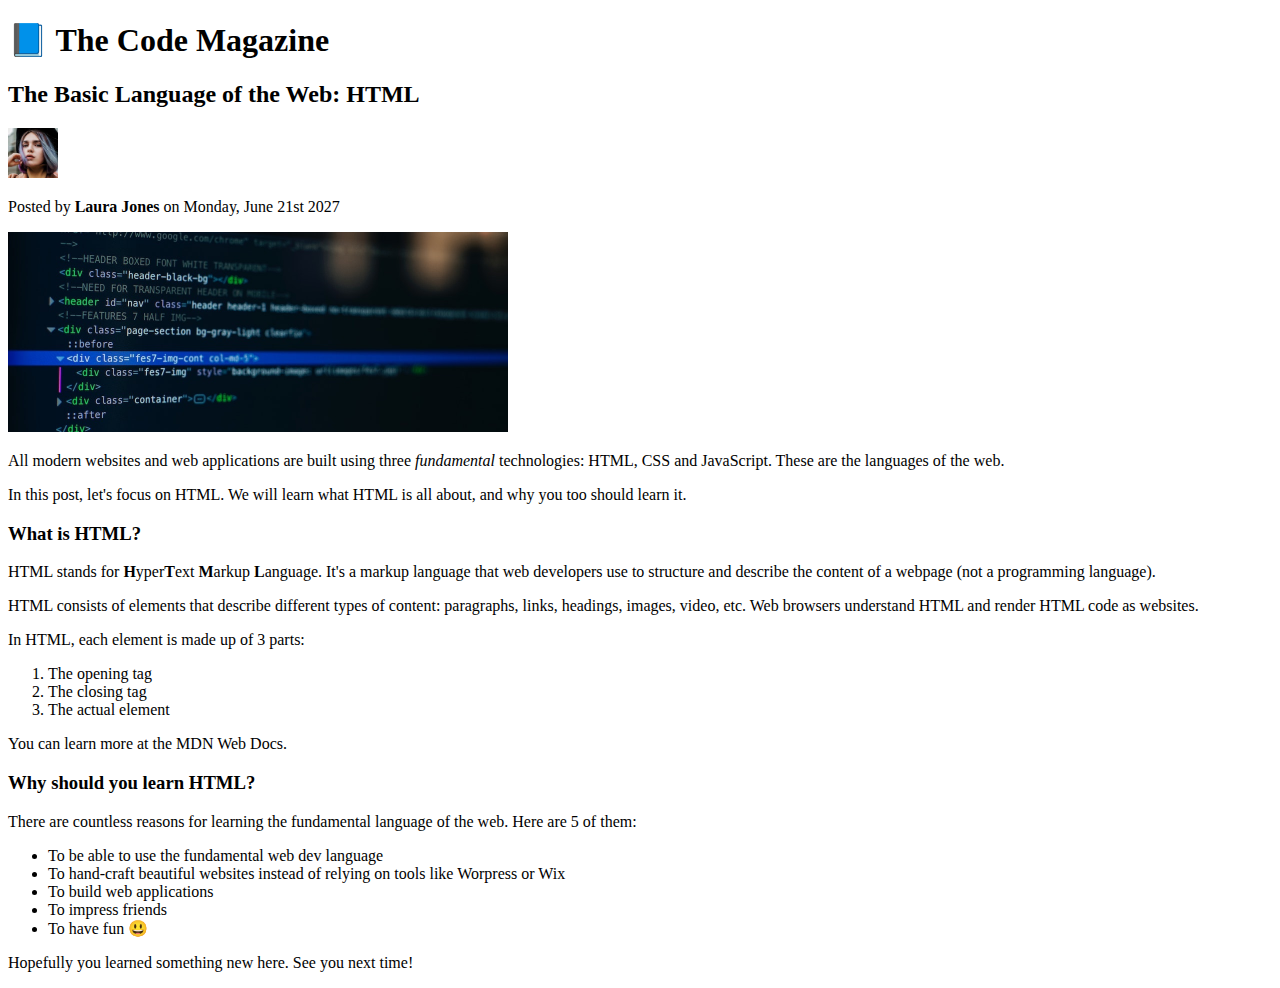
==== 02-HTML-Fundamentals/index.html @ 0f249368 "Adding HTML Fundamentals Folder" ====
<!DOCTYPE html>
<html lang="en">
  <head>
    <meta charset="UTF-8" />
    <title>The Basic Language of the Web: HTML</title>
  </head>

  <body>
    <!-- <h1>The Basic Language of the Web: HTML</h1>
        <h2>The Basic Language of the Web: HTML</h2>
        <h3>The Basic Language of the Web: HTML</h3>
        <h4>The Basic Language of the Web: HTML</h4>
        <h5>The Basic Language of the Web: HTML</h5>
        <h6>The Basic Language of the Web: HTML</h6> 
    -->

    <h1>📘 The Code Magazine</h1>
    <h2>The Basic Language of the Web: HTML</h2>

    <img
      src="laura-jones.jpg"
      alt="Headshot of Laura Jones"
      width="50"
      height="50"
    />

    <p>Posted by <strong>Laura Jones</strong> on Monday, June 21st 2027</p>

    <img
      src="post-img.jpg"
      alt="HTML code in the screen"
      width="500"
      height="200"
    />
    <p>
      All modern websites and web applications are built using three
      <em>fundamental</em>
      technologies: HTML, CSS and JavaScript. These are the languages of the
      web.
    </p>

    <p>
      In this post, let's focus on HTML. We will learn what HTML is all about,
      and why you too should learn it.
    </p>

    <h3>What is HTML?</h3>
    <p>
      HTML stands for <strong>H</strong>yper<strong>T</strong>ext
      <strong>M</strong>arkup <strong>L</strong>anguage. It's a markup language
      that web developers use to structure and describe the content of a webpage
      (not a programming language).
    </p>

    <p>
      HTML consists of elements that describe different types of content:
      paragraphs, links, headings, images, video, etc. Web browsers understand
      HTML and render HTML code as websites.
    </p>

    <p>In HTML, each element is made up of 3 parts:</p>

    <ol>
      <li>The opening tag</li>
      <li>The closing tag</li>
      <li>The actual element</li>
    </ol>

    <p>You can learn more at the MDN Web Docs.</p>

    <h3>Why should you learn HTML?</h3>

    <p>
      There are countless reasons for learning the fundamental language of the
      web. Here are 5 of them:
    </p>

    <ul>
      <li>To be able to use the fundamental web dev language</li>
      <li>
        To hand-craft beautiful websites instead of relying on tools like
        Worpress or Wix
      </li>
      <li>To build web applications</li>
      <li>To impress friends</li>
      <li>To have fun 😃</li>
    </ul>

    <p>Hopefully you learned something new here. See you next time!</p>
  </body>
</html>
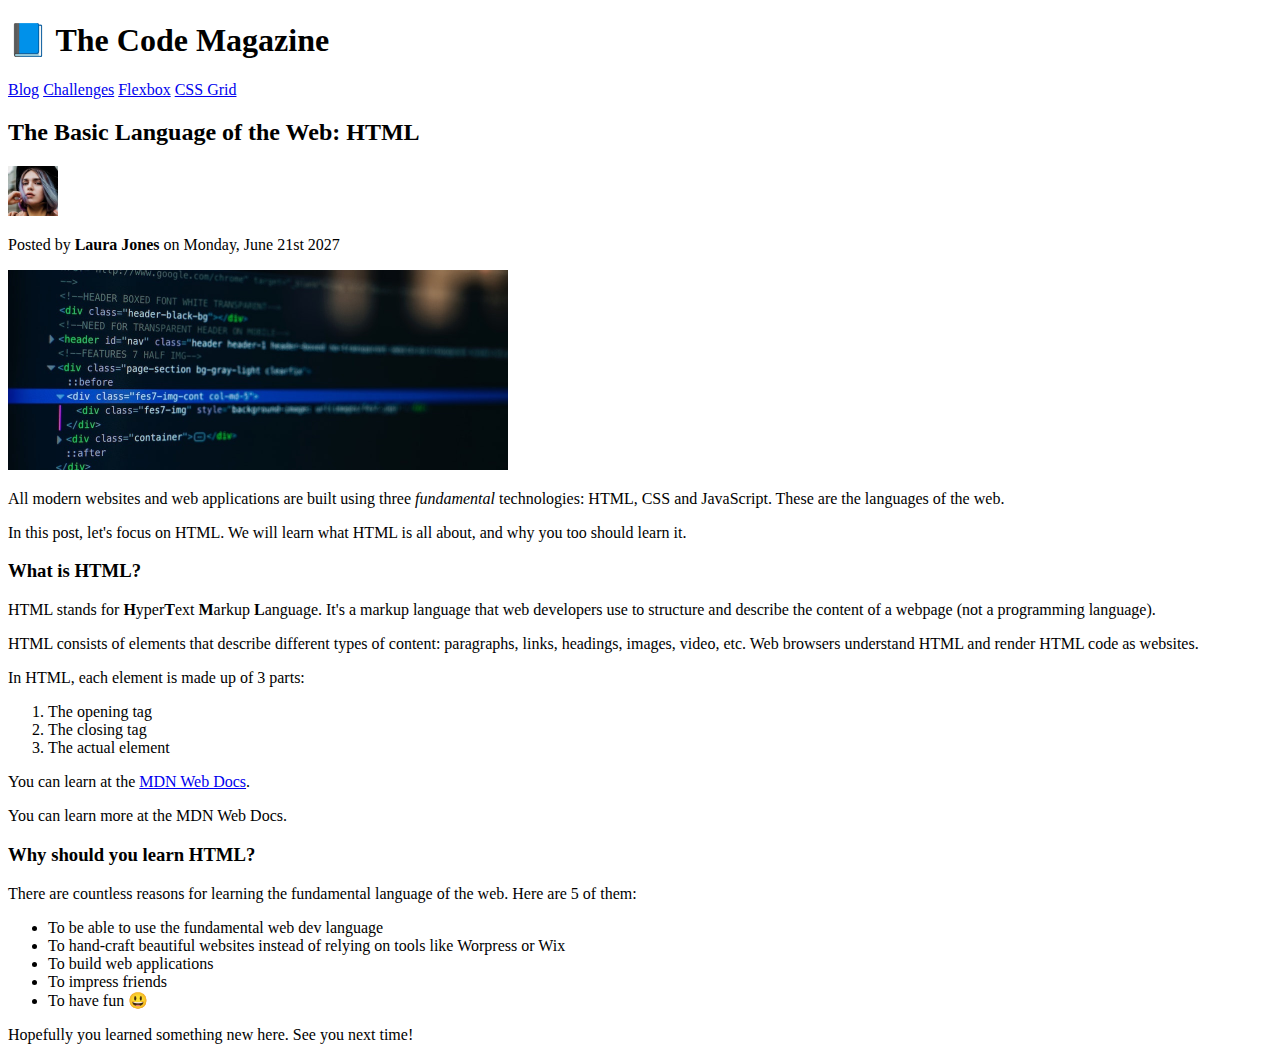
==== commit e0dec016: "Add hyperlinks" ====
--- a/02-HTML-Fundamentals/index.html
+++ b/02-HTML-Fundamentals/index.html
@@ -15,6 +15,12 @@
     -->
 
     <h1>📘 The Code Magazine</h1>
+
+    <a href="blog.html">Blog</a>
+    <a href="#">Challenges</a>
+    <a href="#">Flexbox</a>
+    <a href="#">CSS Grid</a>
+
     <h2>The Basic Language of the Web: HTML</h2>
 
     <img
@@ -66,6 +72,13 @@
       <li>The actual element</li>
     </ol>
 
+    <p>
+      You can learn at the
+      <a href="https://developer.mozilla.org/en-US/" target="_blank"
+        >MDN Web Docs</a
+      >.
+    </p>
+
     <p>You can learn more at the MDN Web Docs.</p>
 
     <h3>Why should you learn HTML?</h3>
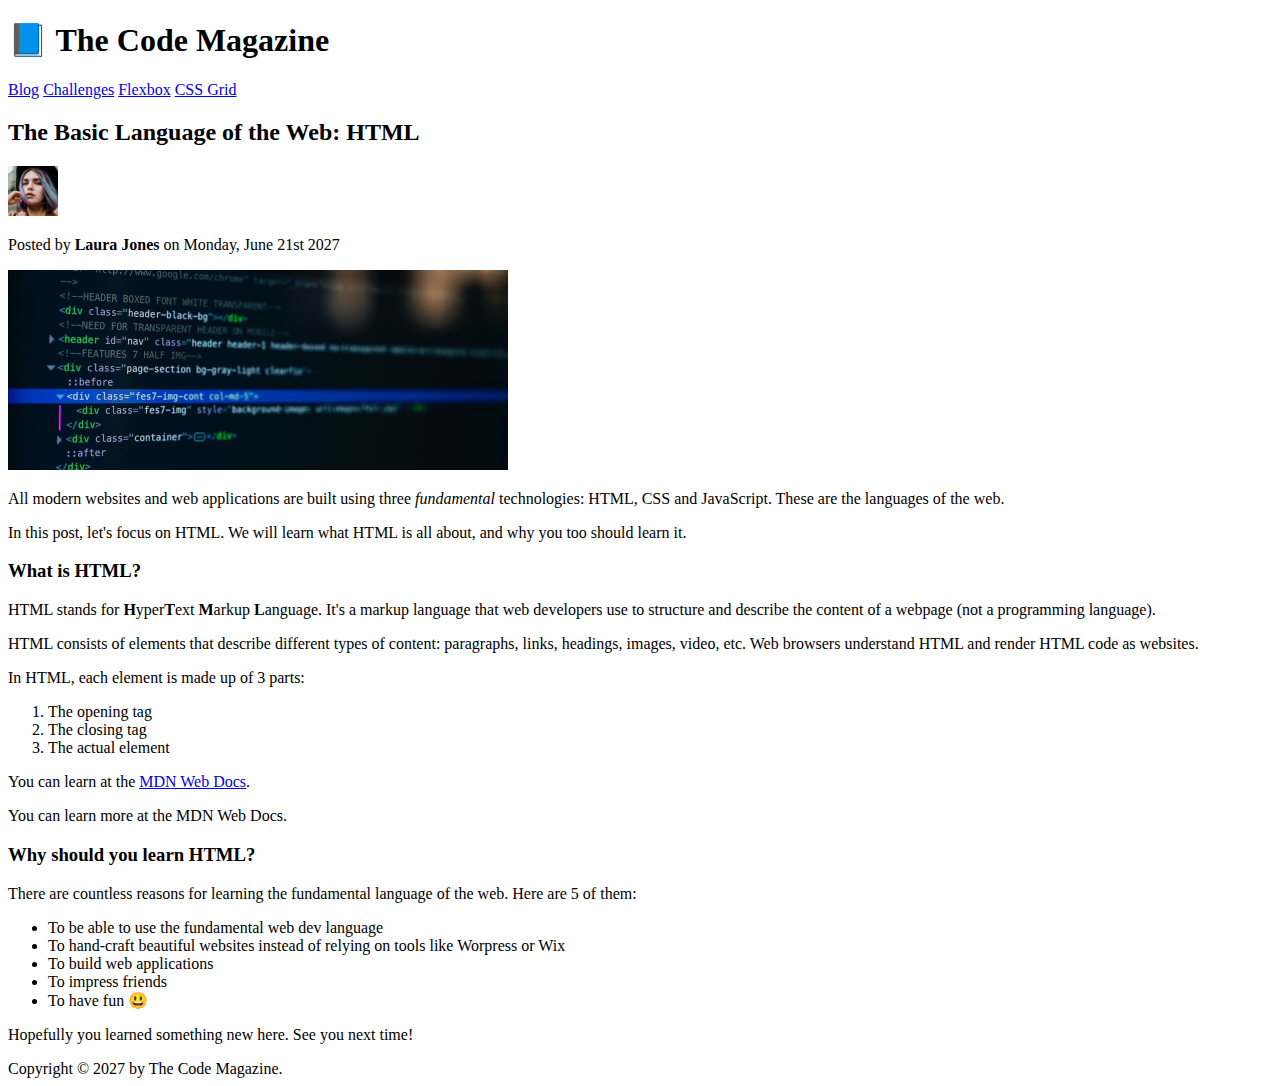
==== commit f47e70aa: "Giving Structure on the page" ====
--- a/02-HTML-Fundamentals/index.html
+++ b/02-HTML-Fundamentals/index.html
@@ -14,91 +14,101 @@
         <h6>The Basic Language of the Web: HTML</h6> 
     -->
 
-    <h1>📘 The Code Magazine</h1>
+    <header>
+      <h1>📘 The Code Magazine</h1>
 
-    <a href="blog.html">Blog</a>
-    <a href="#">Challenges</a>
-    <a href="#">Flexbox</a>
-    <a href="#">CSS Grid</a>
+      <nav>
+        <a href="blog.html">Blog</a>
+        <a href="#">Challenges</a>
+        <a href="#">Flexbox</a>
+        <a href="#">CSS Grid</a>
+      </nav>
+    </header>
 
-    <h2>The Basic Language of the Web: HTML</h2>
+    <article>
+      <header>
+        <h2>The Basic Language of the Web: HTML</h2>
 
-    <img
-      src="laura-jones.jpg"
-      alt="Headshot of Laura Jones"
-      width="50"
-      height="50"
-    />
+        <img
+          src="laura-jones.jpg"
+          alt="Headshot of Laura Jones"
+          width="50"
+          height="50"
+        />
 
-    <p>Posted by <strong>Laura Jones</strong> on Monday, June 21st 2027</p>
+        <p>Posted by <strong>Laura Jones</strong> on Monday, June 21st 2027</p>
 
-    <img
-      src="post-img.jpg"
-      alt="HTML code in the screen"
-      width="500"
-      height="200"
-    />
-    <p>
-      All modern websites and web applications are built using three
-      <em>fundamental</em>
-      technologies: HTML, CSS and JavaScript. These are the languages of the
-      web.
-    </p>
+        <img
+          src="post-img.jpg"
+          alt="HTML code in the screen"
+          width="500"
+          height="200"
+        />
+      </header>
 
-    <p>
-      In this post, let's focus on HTML. We will learn what HTML is all about,
-      and why you too should learn it.
-    </p>
+      <p>
+        All modern websites and web applications are built using three
+        <em>fundamental</em>
+        technologies: HTML, CSS and JavaScript. These are the languages of the
+        web.
+      </p>
 
-    <h3>What is HTML?</h3>
-    <p>
-      HTML stands for <strong>H</strong>yper<strong>T</strong>ext
-      <strong>M</strong>arkup <strong>L</strong>anguage. It's a markup language
-      that web developers use to structure and describe the content of a webpage
-      (not a programming language).
-    </p>
+      <p>
+        In this post, let's focus on HTML. We will learn what HTML is all about,
+        and why you too should learn it.
+      </p>
 
-    <p>
-      HTML consists of elements that describe different types of content:
-      paragraphs, links, headings, images, video, etc. Web browsers understand
-      HTML and render HTML code as websites.
-    </p>
+      <h3>What is HTML?</h3>
+      <p>
+        HTML stands for <strong>H</strong>yper<strong>T</strong>ext
+        <strong>M</strong>arkup <strong>L</strong>anguage. It's a markup
+        language that web developers use to structure and describe the content
+        of a webpage (not a programming language).
+      </p>
 
-    <p>In HTML, each element is made up of 3 parts:</p>
+      <p>
+        HTML consists of elements that describe different types of content:
+        paragraphs, links, headings, images, video, etc. Web browsers understand
+        HTML and render HTML code as websites.
+      </p>
 
-    <ol>
-      <li>The opening tag</li>
-      <li>The closing tag</li>
-      <li>The actual element</li>
-    </ol>
+      <p>In HTML, each element is made up of 3 parts:</p>
 
-    <p>
-      You can learn at the
-      <a href="https://developer.mozilla.org/en-US/" target="_blank"
-        >MDN Web Docs</a
-      >.
-    </p>
+      <ol>
+        <li>The opening tag</li>
+        <li>The closing tag</li>
+        <li>The actual element</li>
+      </ol>
 
-    <p>You can learn more at the MDN Web Docs.</p>
+      <p>
+        You can learn at the
+        <a href="https://developer.mozilla.org/en-US/" target="_blank"
+          >MDN Web Docs</a
+        >.
+      </p>
 
-    <h3>Why should you learn HTML?</h3>
+      <p>You can learn more at the MDN Web Docs.</p>
 
-    <p>
-      There are countless reasons for learning the fundamental language of the
-      web. Here are 5 of them:
-    </p>
+      <h3>Why should you learn HTML?</h3>
 
-    <ul>
-      <li>To be able to use the fundamental web dev language</li>
-      <li>
-        To hand-craft beautiful websites instead of relying on tools like
-        Worpress or Wix
-      </li>
-      <li>To build web applications</li>
-      <li>To impress friends</li>
-      <li>To have fun 😃</li>
-    </ul>
+      <p>
+        There are countless reasons for learning the fundamental language of the
+        web. Here are 5 of them:
+      </p>
 
-    <p>Hopefully you learned something new here. See you next time!</p>
+      <ul>
+        <li>To be able to use the fundamental web dev language</li>
+        <li>
+          To hand-craft beautiful websites instead of relying on tools like
+          Worpress or Wix
+        </li>
+        <li>To build web applications</li>
+        <li>To impress friends</li>
+        <li>To have fun 😃</li>
+      </ul>
+
+      <p>Hopefully you learned something new here. See you next time!</p>
+    </article>
+    <footer>Copyright &copy; 2027 by The Code Magazine.</footer>
   </body>
 </html>
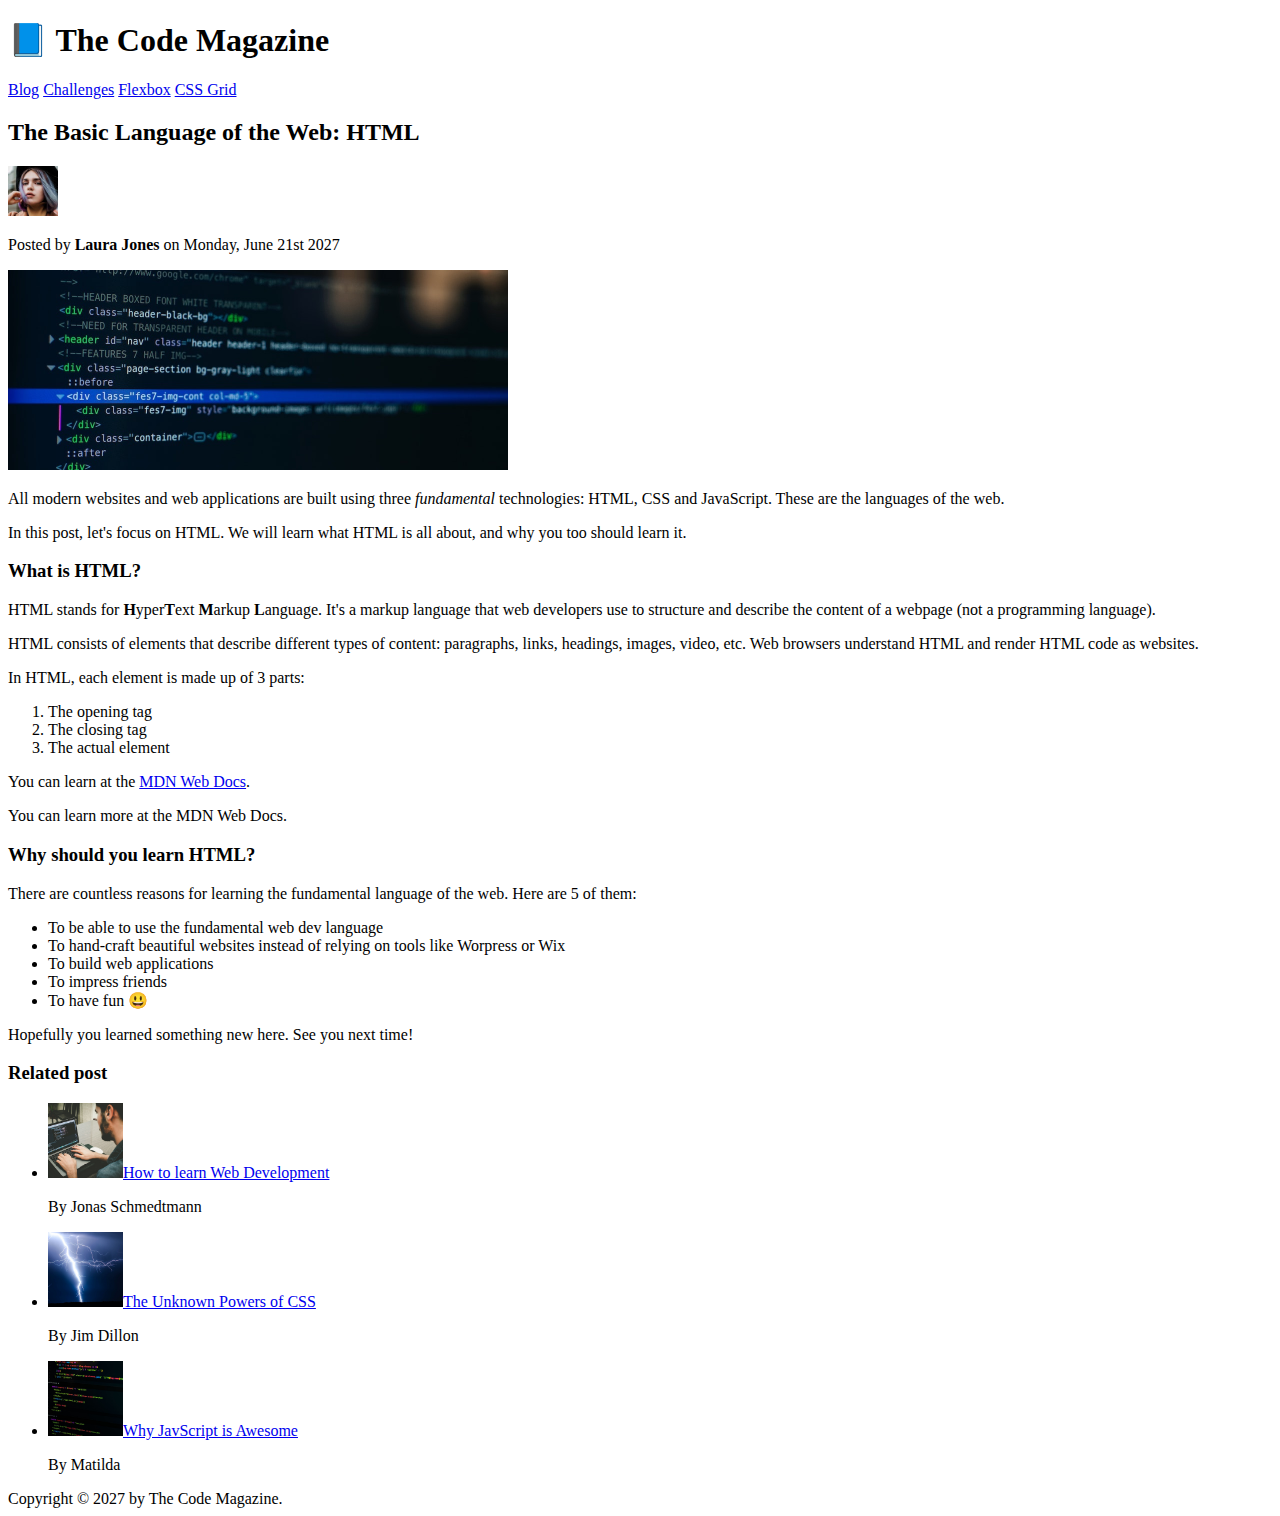
==== commit 33ee37c4: "Coding Challenge #1" ====
--- a/02-HTML-Fundamentals/index.html
+++ b/02-HTML-Fundamentals/index.html
@@ -30,7 +30,7 @@
         <h2>The Basic Language of the Web: HTML</h2>
 
         <img
-          src="laura-jones.jpg"
+          src="img/laura-jones.jpg"
           alt="Headshot of Laura Jones"
           width="50"
           height="50"
@@ -39,7 +39,7 @@
         <p>Posted by <strong>Laura Jones</strong> on Monday, June 21st 2027</p>
 
         <img
-          src="post-img.jpg"
+          src="img/post-img.jpg"
           alt="HTML code in the screen"
           width="500"
           height="200"
@@ -109,6 +109,38 @@
 
       <p>Hopefully you learned something new here. See you next time!</p>
     </article>
+    <aside>
+      <h3>Related post</h3>
+      <ul>
+        <li>
+          <img
+            src="img/related-1.jpg"
+            alt="related-1"
+            width="75"
+            height="75"
+          /><a href="#">How to learn Web Development</a>
+          <p>By Jonas Schmedtmann</p>
+        </li>
+        <li>
+          <img
+            src="img/related-2.jpg"
+            alt="related-2"
+            width="75"
+            height="75"
+          /><a href="#">The Unknown Powers of CSS</a>
+          <p>By Jim Dillon</p>
+        </li>
+        <li>
+          <img
+            src="img/related-3.jpg"
+            alt="related-3"
+            width="75"
+            height="75"
+          /><a href="#">Why JavScript is Awesome</a>
+          <p>By Matilda</p>
+        </li>
+      </ul>
+    </aside>
     <footer>Copyright &copy; 2027 by The Code Magazine.</footer>
   </body>
 </html>
